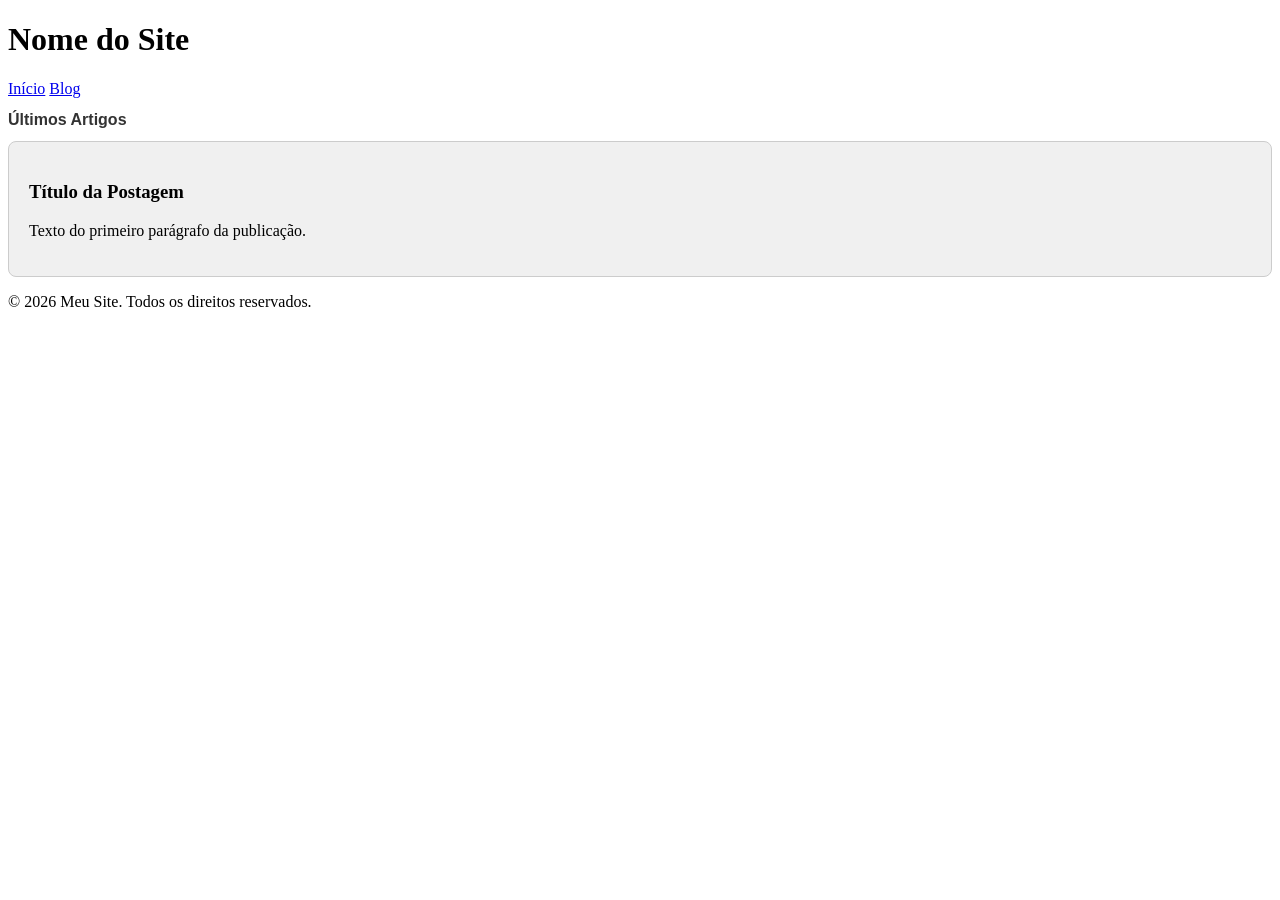
==== index.html @ 738a70f3 "adiciona arquivo index.html com estrutura básica de HTML5 e CSS" ====
<!DOCTYPE html>
<html lang="pt-BR">
    <head>
        <meta charset="UTF-8">
        <title>Exemplo Semântico</title>
        <link rel="stylesheet" href="style.css">
    </head>
    <body>
        <header>
            <h1>Nome do Site</h1>
            <nav>
                <a href="#home">Início</a>
                <a href="#blog">Blog</a>
            </nav>
        </header>

        <main>
            <section id="blog">
                <h2>Últimos Artigos</h2>
                <article>
                    <h3>Título da Postagem</h3>
                    <p>Texto do primeiro parágrafo da publicação.</p>
                </article>
            </section>
        </main>

        <footer>
            <p>© 2026 Meu Site. Todos os direitos reservados.</p>
        </footer>
    </body>
</html>
---- style.css ----
article {
    background-color: #F0F0F0;
    border: 1px solid #CCCCCC;
    border-radius: 8px;
    padding: 20px;
}

h2 {
    color: #333333;
    font-family: 'Arial', sans-serif;
    font-size: 16px;
    margin-bottom: 12px;
}
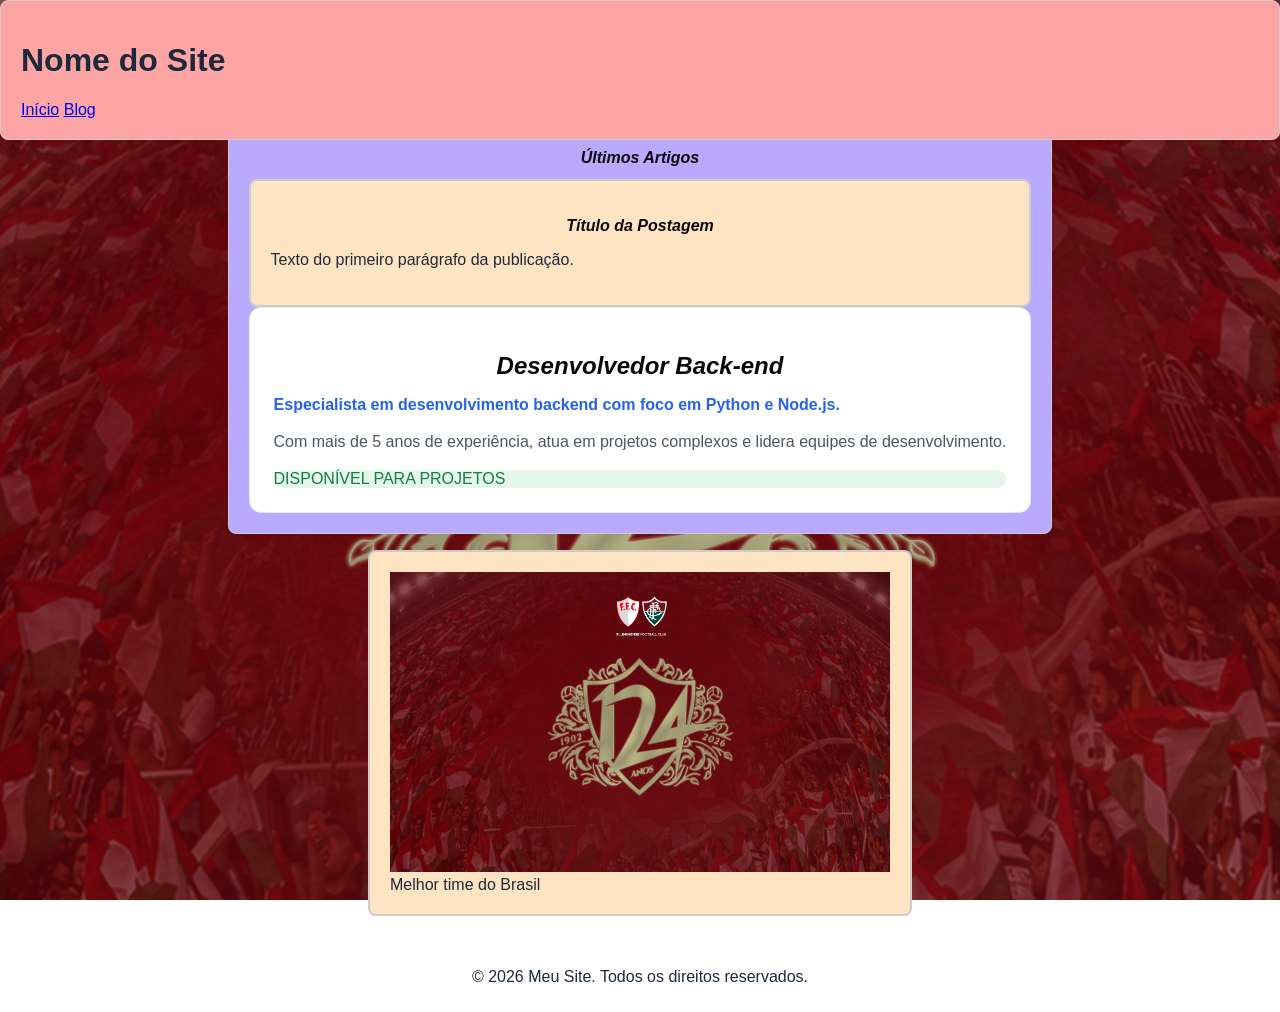
==== commit aa335fff: "adiciona imagens de fundo e novos estilos para a página" ====
--- a/index.html
+++ b/index.html
@@ -6,6 +6,7 @@
         <link rel="stylesheet" href="style.css">
     </head>
     <body>
+        <!-- <img src="/assets/Background.jpeg" alt="Melhor time do Rio" class="Background-body"> -->
         <header>
             <h1>Nome do Site</h1>
             <nav>
@@ -13,15 +14,24 @@
                 <a href="#blog">Blog</a>
             </nav>
         </header>
-
-        <main>
+        <main class="content">
             <section id="blog">
                 <h2>Últimos Artigos</h2>
                 <article>
                     <h3>Título da Postagem</h3>
                     <p>Texto do primeiro parágrafo da publicação.</p>
                 </article>
+                <article class="cartao-perfil">
+                    <h2 class="cartao-titulo">Desenvolvedor Back-end</h2>
+                    <p class="cartao-subtitulo">Especialista em desenvolvimento backend com foco em Python e Node.js.</p>
+                    <p class="cartao-descricao">Com mais de 5 anos de experiência, atua em projetos complexos e lidera equipes de desenvolvimento.</p>
+                    <div class="cartao-status">Disponível para projetos</div>
+                </article>
             </section>
+            <figure>
+                <img src="/assets/Background.jpeg" alt="Melhor time do Rio" width="500" height="300" loading="lazy">
+                <figcaption>Melhor time do Brasil</figcaption>
+            </figure>
         </main>
 
         <footer>
--- a/style.css
+++ b/style.css
@@ -1,13 +1,102 @@
-article {
-    background-color: #F0F0F0;
+/* Criar estilo para a página */
+body {
+    font-family: 'Segoe UI', sans-serif;
+    color: #1e293b;
+    display: flex;
+    flex-direction: column;
+    align-items: center;
+    margin: 5px;
+    padding: 5px;
+
+    /* Propriedades para a imagem de fundo */
+    background-image: url('/assets/Background.jpeg');
+    background-size: cover;
+    background-position: center;
+    background-repeat: no-repeat;
+    background-attachment: fixed;
+}
+/* Estilo para a seção principal */
+header {
+    position: fixed;
+    top: 0;
+    left: 0;
+    right: 0;
+    z-index: 1000;
+    background-color: #fda5a5;
+    border: 1px solid #CCCCCC;
+    border-radius: 8px;
+    padding: 20px;
+    box-sizing: border-box;
+}
+
+body {
+    padding-top: 90px;
+}
+section {
+    background-color: #b9a9ff;
     border: 1px solid #CCCCCC;
     border-radius: 8px;
     padding: 20px;
 }
-
-h2 {
-    color: #333333;
+/* Estilo para os artigos */
+article {
+    background-color: bisque;
+    border: 2px solid #CCCCCC;
+    border-radius: 8px;
+    padding: 20px;
+}
+/* Estilo para o figure */
+figure {
+    background-color: bisque;
+    border: 2px solid #CCCCCC;
+    border-radius: 8px;
+    padding: 20px;
+}
+/* Estilo para os títulos */
+h2, h3 {
+    /* Toda vez que precisar trocar a cor do texto, declare a tag que contenha o texto que vai trocar de cor e chame o argumento color */
+    color: #090808;
     font-family: 'Arial', sans-serif;
     font-size: 16px;
+    text-align: center;
+    font-style: oblique;
     margin-bottom: 12px;
-}+}
+
+.content {
+    display: flex;
+    flex-direction: column;
+    align-items: center;
+    justify-content: center;
+    padding: 20px;
+}
+
+.cartao-perfil {
+    background-color: #ffffff;
+    padding: 24px;
+    border: 1px solid #e2e8f0;
+    border-radius: 12px;
+}
+
+.cartao-titulo {
+    font-size: 1.5rem;
+    font-weight: 700;
+}
+
+.cartao-subtitulo {
+    color: #2563eb;
+    font-weight: 600;
+}
+
+.cartao-descricao {
+    color: #4b5563;
+    font-size: 1rem;
+    line-height: 1.5;
+}
+
+.cartao-status {
+    color: #15803d;
+    background-color: rgba(22, 163, 74, 0.1);
+    text-transform: uppercase;
+    border-radius: 9999px;
+}
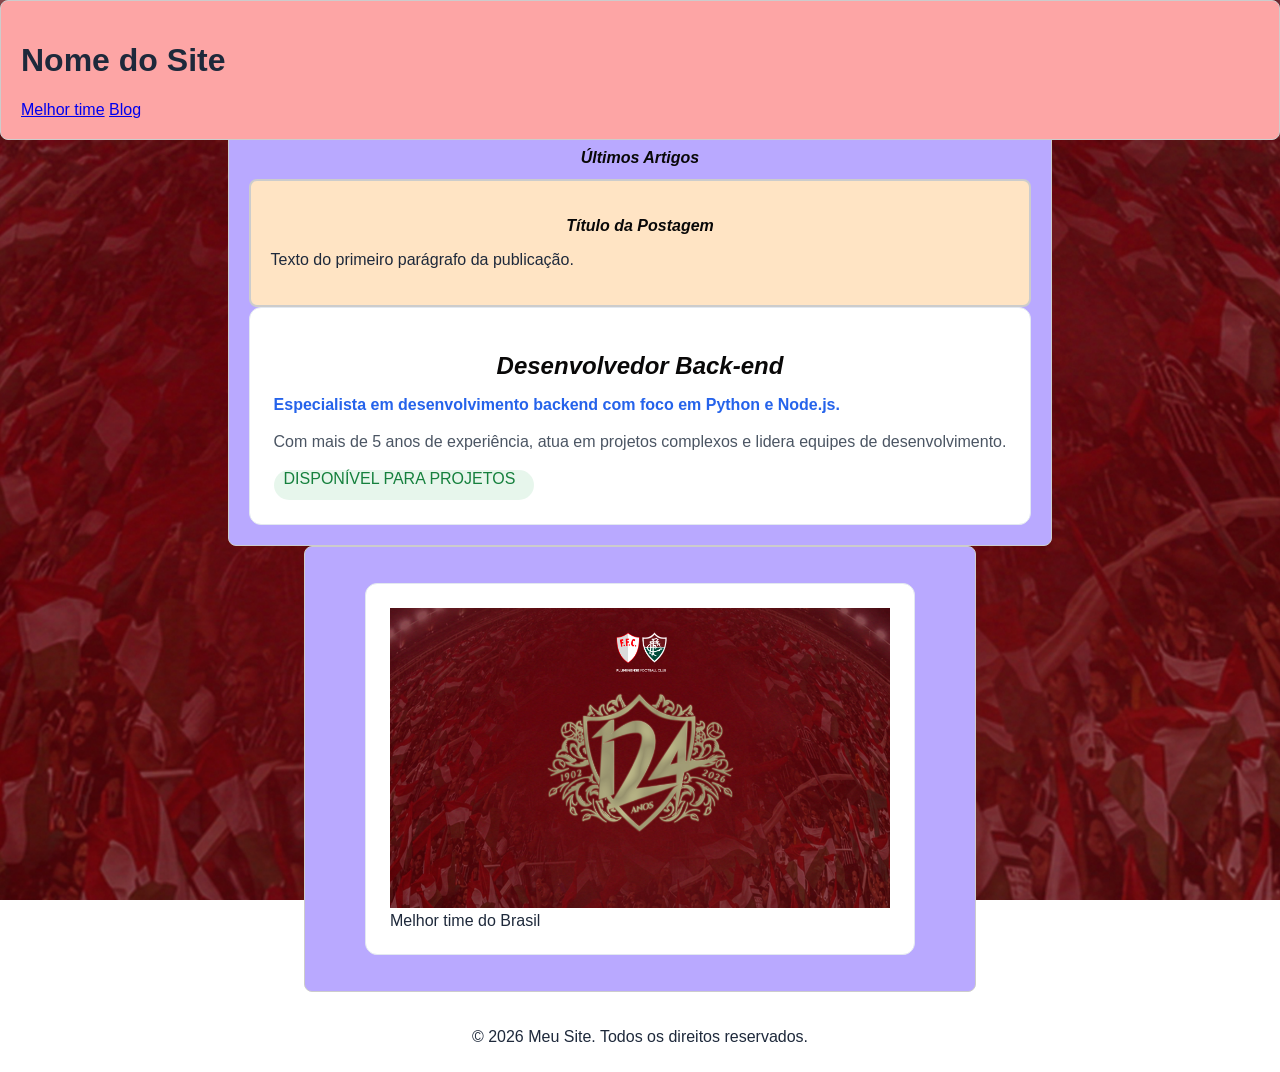
==== commit a4c29e87: "adiciona arquivos HTML e CSS para a página 'Doces da Maria' e inclui SVG do bolo" ====
--- a/index.html
+++ b/index.html
@@ -10,7 +10,7 @@
         <header>
             <h1>Nome do Site</h1>
             <nav>
-                <a href="#home">Início</a>
+                <a href="#fluzao">Melhor time</a>
                 <a href="#blog">Blog</a>
             </nav>
         </header>
@@ -21,17 +21,19 @@
                     <h3>Título da Postagem</h3>
                     <p>Texto do primeiro parágrafo da publicação.</p>
                 </article>
-                <article class="cartao-perfil">
+                <article class="cartao">
                     <h2 class="cartao-titulo">Desenvolvedor Back-end</h2>
                     <p class="cartao-subtitulo">Especialista em desenvolvimento backend com foco em Python e Node.js.</p>
                     <p class="cartao-descricao">Com mais de 5 anos de experiência, atua em projetos complexos e lidera equipes de desenvolvimento.</p>
                     <div class="cartao-status">Disponível para projetos</div>
                 </article>
             </section>
-            <figure>
-                <img src="/assets/Background.jpeg" alt="Melhor time do Rio" width="500" height="300" loading="lazy">
-                <figcaption>Melhor time do Brasil</figcaption>
-            </figure>
+            <section id="fluzao">
+                <figure class="cartao">
+                    <img src="/assets/Background.jpeg" alt="Melhor time do Rio" width="500" height="300" loading="lazy">
+                    <figcaption>Melhor time do Brasil</figcaption>
+                </figure>
+            </section>
         </main>
 
         <footer>
--- a/style.css
+++ b/style.css
@@ -45,13 +45,6 @@
     border-radius: 8px;
     padding: 20px;
 }
-/* Estilo para o figure */
-figure {
-    background-color: bisque;
-    border: 2px solid #CCCCCC;
-    border-radius: 8px;
-    padding: 20px;
-}
 /* Estilo para os títulos */
 h2, h3 {
     /* Toda vez que precisar trocar a cor do texto, declare a tag que contenha o texto que vai trocar de cor e chame o argumento color */
@@ -69,6 +62,12 @@
     align-items: center;
     justify-content: center;
     padding: 20px;
+}
+.cartao {
+    background-color: #ffffff;
+    padding: 24px;
+    border: 1px solid #e2e8f0;
+    border-radius: 12px;
 }
 
 .cartao-perfil {
@@ -99,4 +98,7 @@
     background-color: rgba(22, 163, 74, 0.1);
     text-transform: uppercase;
     border-radius: 9999px;
+    width:250px;
+    height: 30px;
+    padding-left: 10px;
 }
